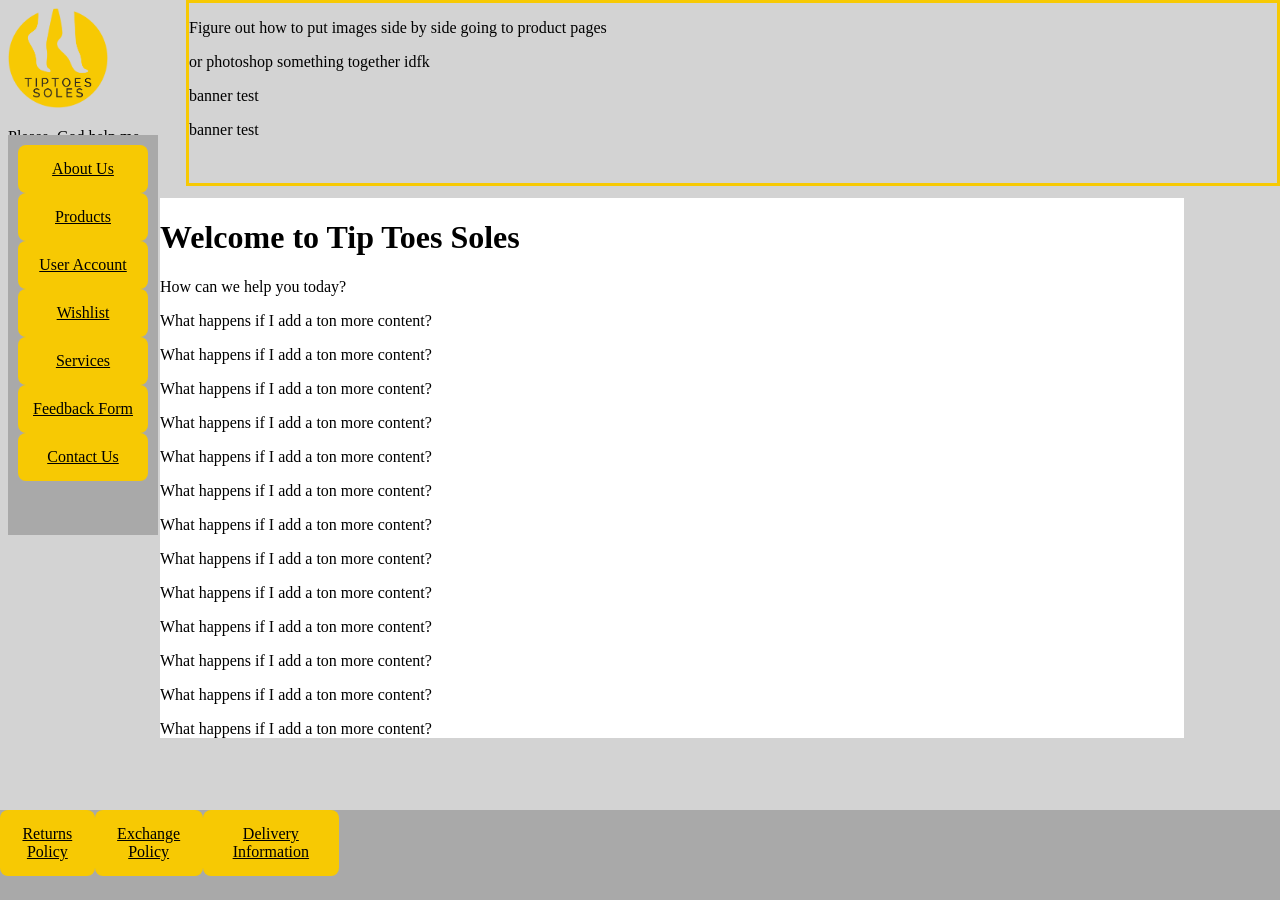
==== index.html @ fc2cc8e0 "Add files via upload" ====
<!DOCTYPE html>
<html>
<head>
<meta charset="utf-8" lang="en"/>
<title>TipToe Soles Template page</title>
<style>
	body{
		background-color: lightgray;
	}
		footer{
		position: fixed;
		bottom: 0;
		left: 0;
		width: 100%;
		height: 10%;
		background-color: darkgray;
	}
	.button{
		background-color: #f7c903;
		border: whitesmoke;
		color: black;
		padding: 15px 3px;
		text-align: center;
		display: inline-block;
		font-size: 16px;
		border-radius: 8px;	
		display: flex;
		flex-direction: column;
	}
	.button:hover{
		background-color: whitesmoke;
		color: black;
		border-style: solid;
		border-color: #f7c903;	
	}
	.button2{
		background-color: #f7c903;
		border: whitesmoke;
		color: black;
		padding: 15px 10%;
		text-align: center;
		display: inline-block;
		font-size: 16px;
		border-radius: 8px;	
		position: relative;
	}
	.button2:hover{
		background-color: whitesmoke;
		color: black;
		border-style: solid;
		border-color: #f7c903;	
	}
	.Logo{
		width: 15%;
		height: 15%;
		float: left;
		position: fixed;
	}
	.Banner{
		width: 85%;
		height: 20%;
		float: right;
		position: absolute;
		top: 0%;
		right: 0%;
		border-style: solid;
		border-color: #f7c903;
	}
	.Content{
		overflow: auto;
		width: 80%;
		height: 60%;
		float: right;
		position: fixed;
		top: 22%;
		left: 160px;
		background-color: white;
	}
	.SideMenu{
		width: 150px;
		height: 400px;
		background-color: darkgray;
		position: fixed;
		top: 15%
	}
	.Vertical{
		list-style-type: none;
		margin: 10px;
		padding: 0;
		width: 130px;
		position: fixed;
		overflow: auto;	
	}
	.Horizontal{
		list-style-type: none;
		margin: 0;
		padding: 0;
		background-color: darkgray;
		display: flex;
	}
	@media screen and (max-width:1000px){
		div.SideMenu{
			top: 20%;		
		}
		div.Banner {
			width: 70%;		
		}		
	}
</style>
</head>

<body>
<div class="Logo">
	<a href="index.html">
		<img src="images/logo.png" alt="Our Logo" style="width:100px;height:100px;">
	</a>
	<p>Please, God help me.</p>
</div>
<div class="Banner">
	<p>Figure out how to put images side by side going to product pages</p>
	<p>or photoshop something together idfk</p>
	<p>banner test</p>
	<p>banner test</p>
</div>
<div class="Content">
	<h1>Welcome to Tip Toes Soles</h1>
	<p>How can we help you today?</p>
	<p>What happens if I add a ton more content?</p>	
	<p>What happens if I add a ton more content?</p>
	<p>What happens if I add a ton more content?</p>
	<p>What happens if I add a ton more content?</p>
	<p>What happens if I add a ton more content?</p>
	<p>What happens if I add a ton more content?</p>
	<p>What happens if I add a ton more content?</p>
	<p>What happens if I add a ton more content?</p>
	<p>What happens if I add a ton more content?</p>
	<p>What happens if I add a ton more content?</p>
	<p>What happens if I add a ton more content?</p>
	<p>What happens if I add a ton more content?</p>
	<p>What happens if I add a ton more content?</p>
	<p>What happens if I add a ton more content?</p>
	<p>What happens if I add a ton more content?</p>
	<p>What happens if I add a ton more content?</p>
	<p>What happens if I add a ton more content?</p>
	<p>What happens if I add a ton more content?</p>
	<p>What happens if I add a ton more content?</p>
	<p>What happens if I add a ton more content?</p>
</div>
<div class="SideMenu">
	<ul class="Vertical">
	<li><a href="about.html" class="button">About Us</a></li>
	<li><a href="product.html" class="button">Products</a></li>
	<li><a href="user.html" class="button">User Account</a></li>
	<li><a href="wish.html" class="button">Wishlist</a></li>
	<li><a href="services.html" class="button">Services</a></li>
	<li><a href="feedback.html" class="button">Feedback Form</a></li>
	<li><a href="contact.html" class="button">Contact Us</a></li>
	</ul>
</div>
</body>
<footer>
	<ul class="Horizontal">
	<li><a href="return.html" class="button2">Returns Policy</a></li>
	<li><a href="exchange.html" class="button2">Exchange Policy</a></li>
	<li><a href="delivery.html" class="button2">Delivery Information</a></li>
</footer>
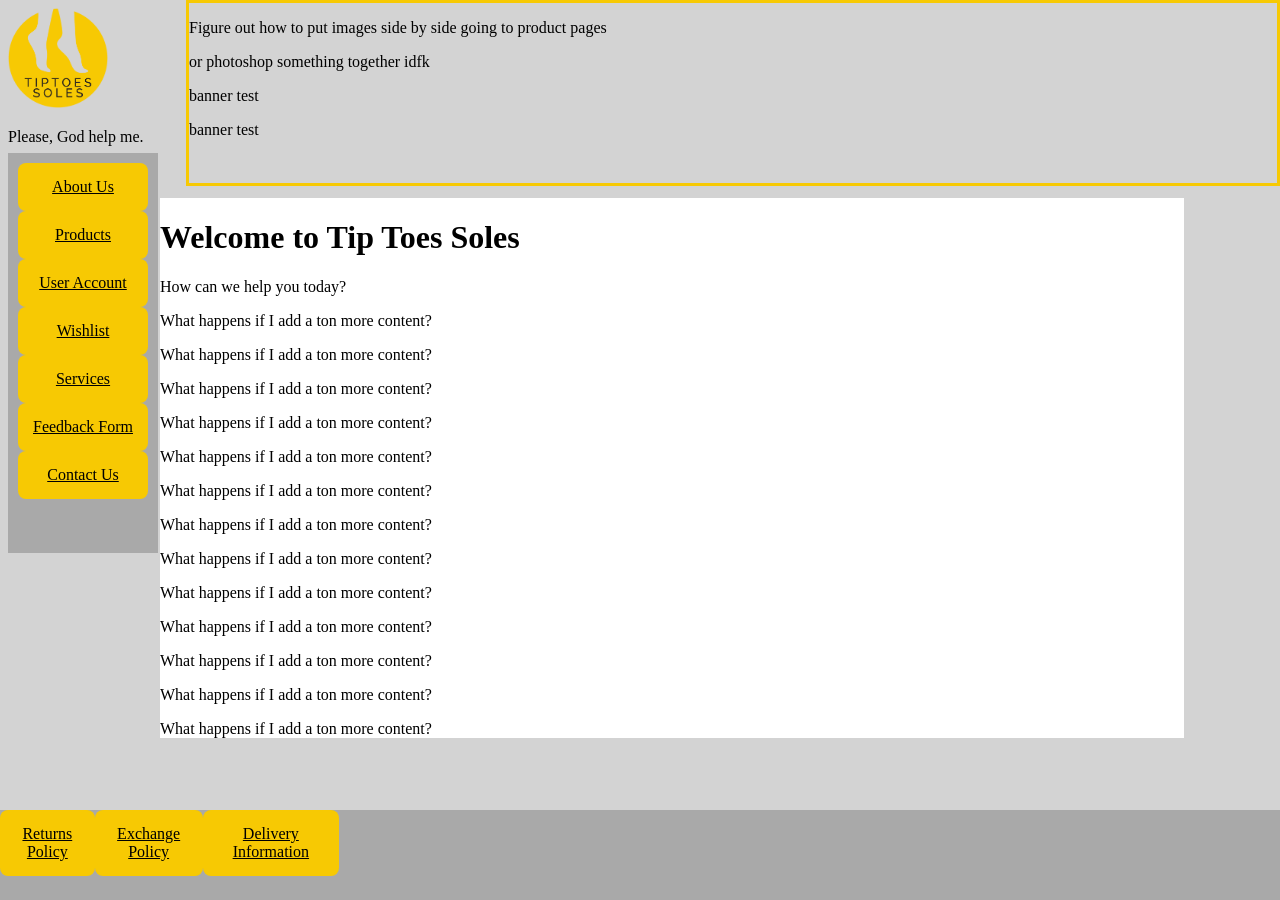
==== commit a75f6ced: "Update index.html" ====
--- a/index.html
+++ b/index.html
@@ -81,7 +81,7 @@
 		height: 400px;
 		background-color: darkgray;
 		position: fixed;
-		top: 15%
+		top: 17%
 	}
 	.Vertical{
 		list-style-type: none;
@@ -163,4 +163,4 @@
 	<li><a href="return.html" class="button2">Returns Policy</a></li>
 	<li><a href="exchange.html" class="button2">Exchange Policy</a></li>
 	<li><a href="delivery.html" class="button2">Delivery Information</a></li>
-</footer>+</footer>
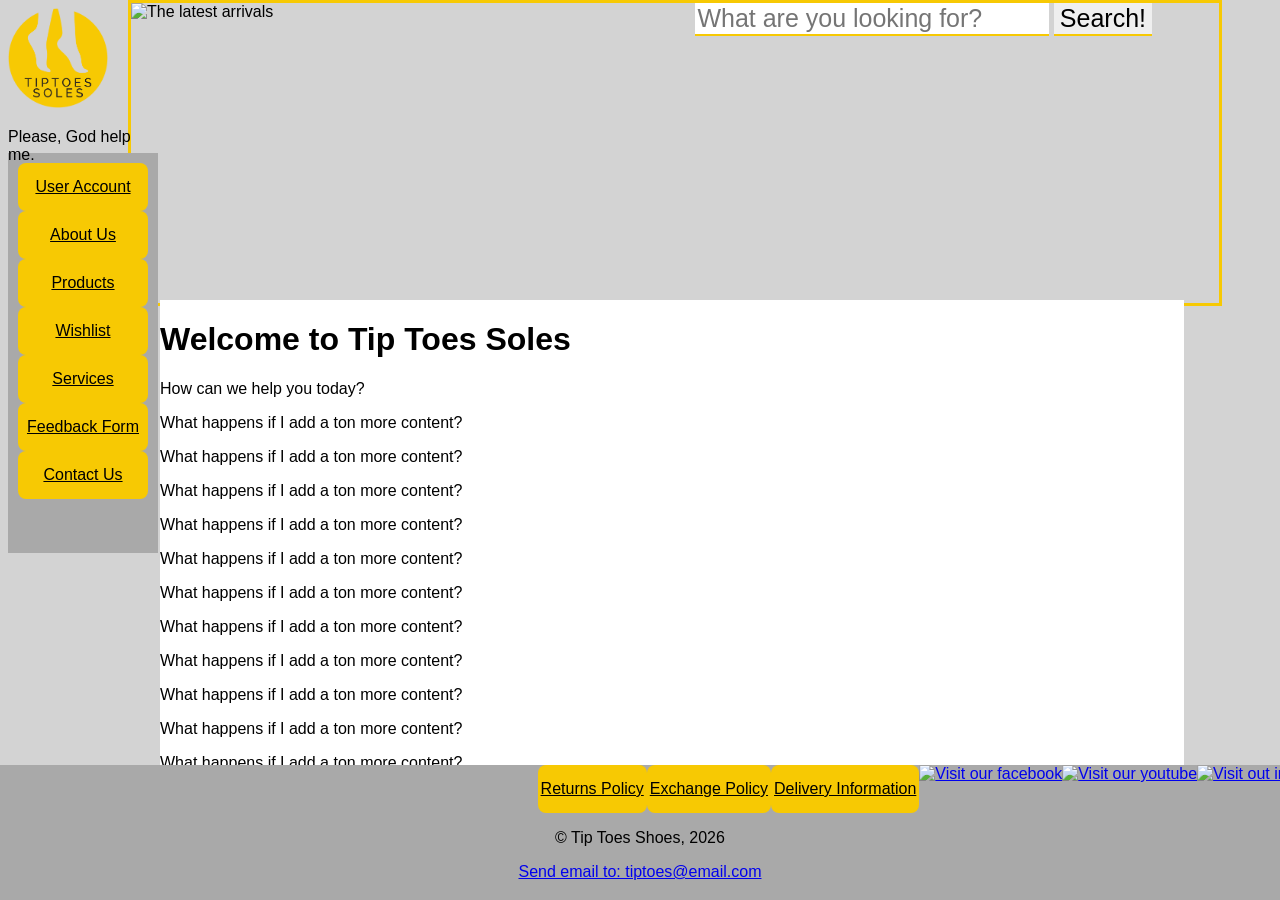
==== commit fa4f6890: "Add files via upload" ====
--- a/index.html
+++ b/index.html
@@ -1,19 +1,38 @@
 <!DOCTYPE html>
 <html>
 <head>
-<meta charset="utf-8" lang="en"/>
+<meta charset="utf-8" lang="en" name="viewport" content="width=device-width, initial-scale=1.0">
 <title>TipToe Soles Template page</title>
 <style>
 	body{
+		font-family: Arial, Helvetica, sans-serif;
 		background-color: lightgray;
 	}
-		footer{
+	footer{
 		position: fixed;
 		bottom: 0;
 		left: 0;
 		width: 100%;
-		height: 10%;
+		height: 15%;
 		background-color: darkgray;
+		text-align: center;
+	}
+	input[type=text]{
+		width: 350px;
+		font-size: 25px;
+		border: none;
+		border-bottom: 2px solid #f7c903;
+	}
+	input[type=submit]{
+		font-size: 25px;
+		border: none;
+		border-bottom: 2px solid #f7c903;
+	}
+	input[type=submit]:hover{
+		font-size: 25px;
+		background-color: #f7c903;
+		border: none;
+		border-bottom: 2px solid whitesmoke;
 	}
 	.button{
 		background-color: #f7c903;
@@ -33,46 +52,39 @@
 		border-style: solid;
 		border-color: #f7c903;	
 	}
-	.button2{
-		background-color: #f7c903;
-		border: whitesmoke;
-		color: black;
-		padding: 15px 10%;
-		text-align: center;
-		display: inline-block;
-		font-size: 16px;
-		border-radius: 8px;	
-		position: relative;
-	}
-	.button2:hover{
-		background-color: whitesmoke;
-		color: black;
-		border-style: solid;
-		border-color: #f7c903;	
-	}
 	.Logo{
-		width: 15%;
+		width: 10%;
 		height: 15%;
 		float: left;
 		position: fixed;
+		z-index: +2;
+	}
+	.Logo img{
+		width: 100px;
+		height: 100px;
 	}
 	.Banner{
 		width: 85%;
-		height: 20%;
-		float: right;
-		position: absolute;
+		height: 300px;
+		float: left;
+		position: fixed;
 		top: 0%;
-		right: 0%;
+		left: 10%;
 		border-style: solid;
 		border-color: #f7c903;
+	}
+	.Seek{
+		position: fixed;
+		right: 10%;
+		z-index: +1;
 	}
 	.Content{
 		overflow: auto;
 		width: 80%;
 		height: 60%;
-		float: right;
+		float: left;
 		position: fixed;
-		top: 22%;
+		top: 300px;
 		left: 160px;
 		background-color: white;
 	}
@@ -81,14 +93,14 @@
 		height: 400px;
 		background-color: darkgray;
 		position: fixed;
-		top: 17%
+		top: 17%;
 	}
 	.Vertical{
 		list-style-type: none;
 		margin: 10px;
 		padding: 0;
 		width: 130px;
-		position: fixed;
+		position: static;
 		overflow: auto;	
 	}
 	.Horizontal{
@@ -97,14 +109,24 @@
 		padding: 0;
 		background-color: darkgray;
 		display: flex;
+		text-align: center;
+		position: relative;
+		left: 42%;
 	}
-	@media screen and (max-width:1000px){
+	@media screen and (max-width:1200px){
 		div.SideMenu{
 			top: 20%;		
 		}
 		div.Banner {
-			width: 70%;		
-		}		
+			height: 150px;
+		}
+		div.Banner img{
+			width: 500px;
+			height: 150px;
+		}
+		.Horizontal {
+			left: 21%;
+		}
 	}
 </style>
 </head>
@@ -112,15 +134,16 @@
 <body>
 <div class="Logo">
 	<a href="index.html">
-		<img src="images/logo.png" alt="Our Logo" style="width:100px;height:100px;">
+		<img src="images/logo.png" alt="Our Logo">
 	</a>
 	<p>Please, God help me.</p>
 </div>
 <div class="Banner">
-	<p>Figure out how to put images side by side going to product pages</p>
-	<p>or photoshop something together idfk</p>
-	<p>banner test</p>
-	<p>banner test</p>
+	<form class="Seek">
+		<input type="text" id="search" name="search" placeholder="What are you looking for?">
+		<input type="submit" value="Search!">
+	</form>
+	<img src="images/banner.png" alt="The latest arrivals">
 </div>
 <div class="Content">
 	<h1>Welcome to Tip Toes Soles</h1>
@@ -128,29 +151,25 @@
 	<p>What happens if I add a ton more content?</p>	
 	<p>What happens if I add a ton more content?</p>
 	<p>What happens if I add a ton more content?</p>
+	<p>What happens if I add a ton more content?</p>	
 	<p>What happens if I add a ton more content?</p>
 	<p>What happens if I add a ton more content?</p>
+	<p>What happens if I add a ton more content?</p>	
 	<p>What happens if I add a ton more content?</p>
 	<p>What happens if I add a ton more content?</p>
+	<p>What happens if I add a ton more content?</p>	
 	<p>What happens if I add a ton more content?</p>
 	<p>What happens if I add a ton more content?</p>
+	<p>What happens if I add a ton more content?</p>	
 	<p>What happens if I add a ton more content?</p>
 	<p>What happens if I add a ton more content?</p>
-	<p>What happens if I add a ton more content?</p>
-	<p>What happens if I add a ton more content?</p>
-	<p>What happens if I add a ton more content?</p>
-	<p>What happens if I add a ton more content?</p>
-	<p>What happens if I add a ton more content?</p>
-	<p>What happens if I add a ton more content?</p>
-	<p>What happens if I add a ton more content?</p>
-	<p>What happens if I add a ton more content?</p>
-	<p>What happens if I add a ton more content?</p>
+
 </div>
 <div class="SideMenu">
 	<ul class="Vertical">
+	<li><a href="user.html" class="button">User Account</a></li>
 	<li><a href="about.html" class="button">About Us</a></li>
 	<li><a href="product.html" class="button">Products</a></li>
-	<li><a href="user.html" class="button">User Account</a></li>
 	<li><a href="wish.html" class="button">Wishlist</a></li>
 	<li><a href="services.html" class="button">Services</a></li>
 	<li><a href="feedback.html" class="button">Feedback Form</a></li>
@@ -160,7 +179,13 @@
 </body>
 <footer>
 	<ul class="Horizontal">
-	<li><a href="return.html" class="button2">Returns Policy</a></li>
-	<li><a href="exchange.html" class="button2">Exchange Policy</a></li>
-	<li><a href="delivery.html" class="button2">Delivery Information</a></li>
-</footer>
+	<li><a href="return.html" class="button">Returns Policy</a></li>
+	<li><a href="exchange.html" class="button">Exchange Policy</a></li>
+	<li><a href="delivery.html" class="button">Delivery Information</a></li>
+	<li><a target ="_blank" href="https://www.facebook.com"> <img src="images/facebook.png" alt="Visit our facebook"></a></li>
+	<li><a target ="_blank" href="https://www.youtube.com"> <img src="images/youtube.png" alt="Visit our youtube"></a></li>
+	<li><a target ="_blank" href="https://www.instagram.com"> <img src="images/instagram.png" alt="Visit out instragram"></a></li>
+	</ul>
+	<p>&copy; Tip Toes Shoes, 2026</p>
+	<p><a href="mailto:tiptoes@email.com">Send email to: tiptoes@email.com</a></p>
+</footer>
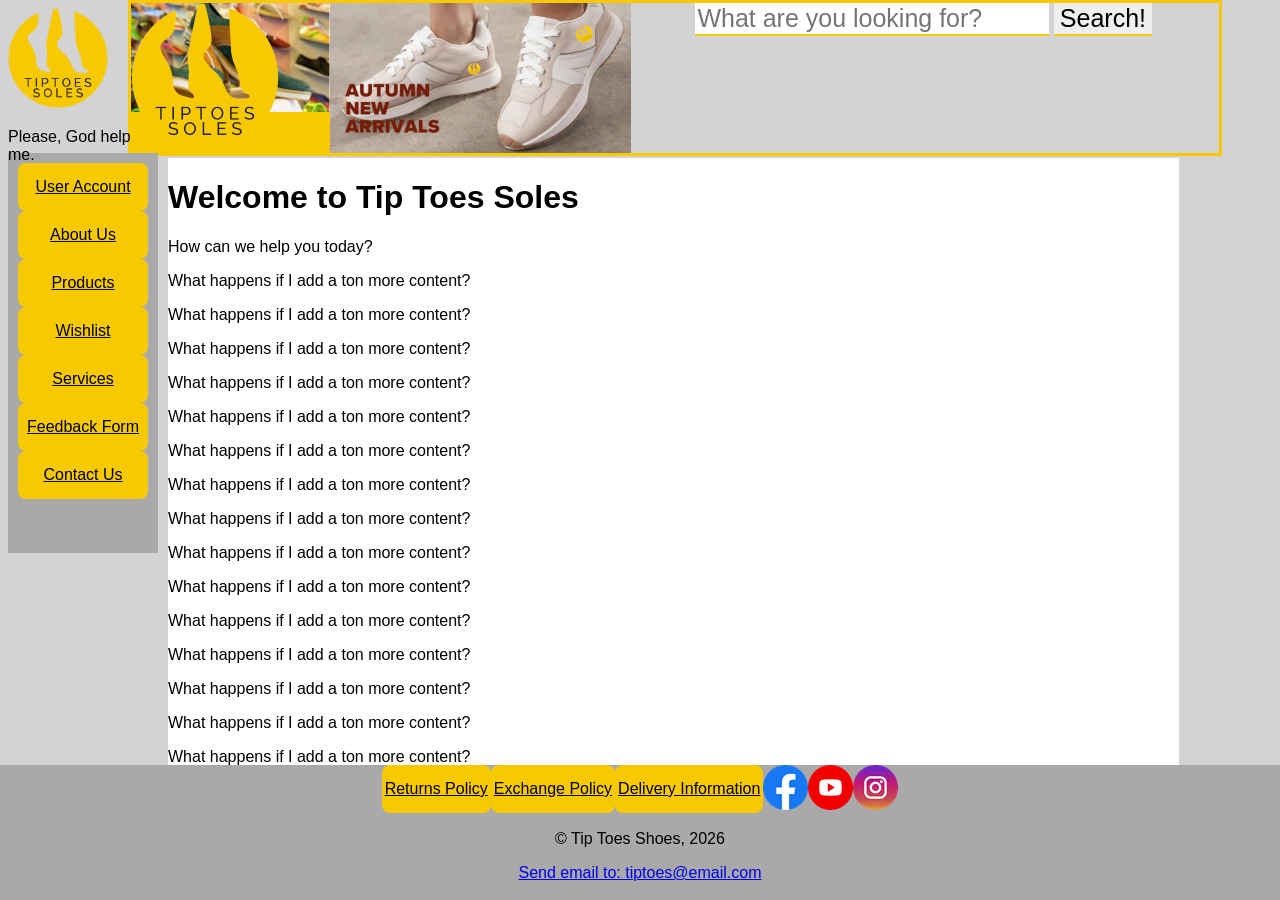
==== commit 1b42e559: "Add files via upload" ====
--- a/index.html
+++ b/index.html
@@ -65,13 +65,16 @@
 	}
 	.Banner{
 		width: 85%;
-		height: 300px;
+		height: 150px;
 		float: left;
 		position: fixed;
 		top: 0%;
 		left: 10%;
 		border-style: solid;
 		border-color: #f7c903;
+	}
+	.Banner img{
+		height: 150px
 	}
 	.Seek{
 		position: fixed;
@@ -83,8 +86,8 @@
 		width: 80%;
 		height: 60%;
 		float: left;
-		position: fixed;
-		top: 300px;
+		position: relative;
+		top: 150px;
 		left: 160px;
 		background-color: white;
 	}
@@ -109,9 +112,10 @@
 		padding: 0;
 		background-color: darkgray;
 		display: flex;
+		flex-wrap: wrap;
 		text-align: center;
-		position: relative;
-		left: 42%;
+		justify-content: center;
+		align-content: center;
 	}
 	@media screen and (max-width:1200px){
 		div.SideMenu{
@@ -122,10 +126,6 @@
 		}
 		div.Banner img{
 			width: 500px;
-			height: 150px;
-		}
-		.Horizontal {
-			left: 21%;
 		}
 	}
 </style>
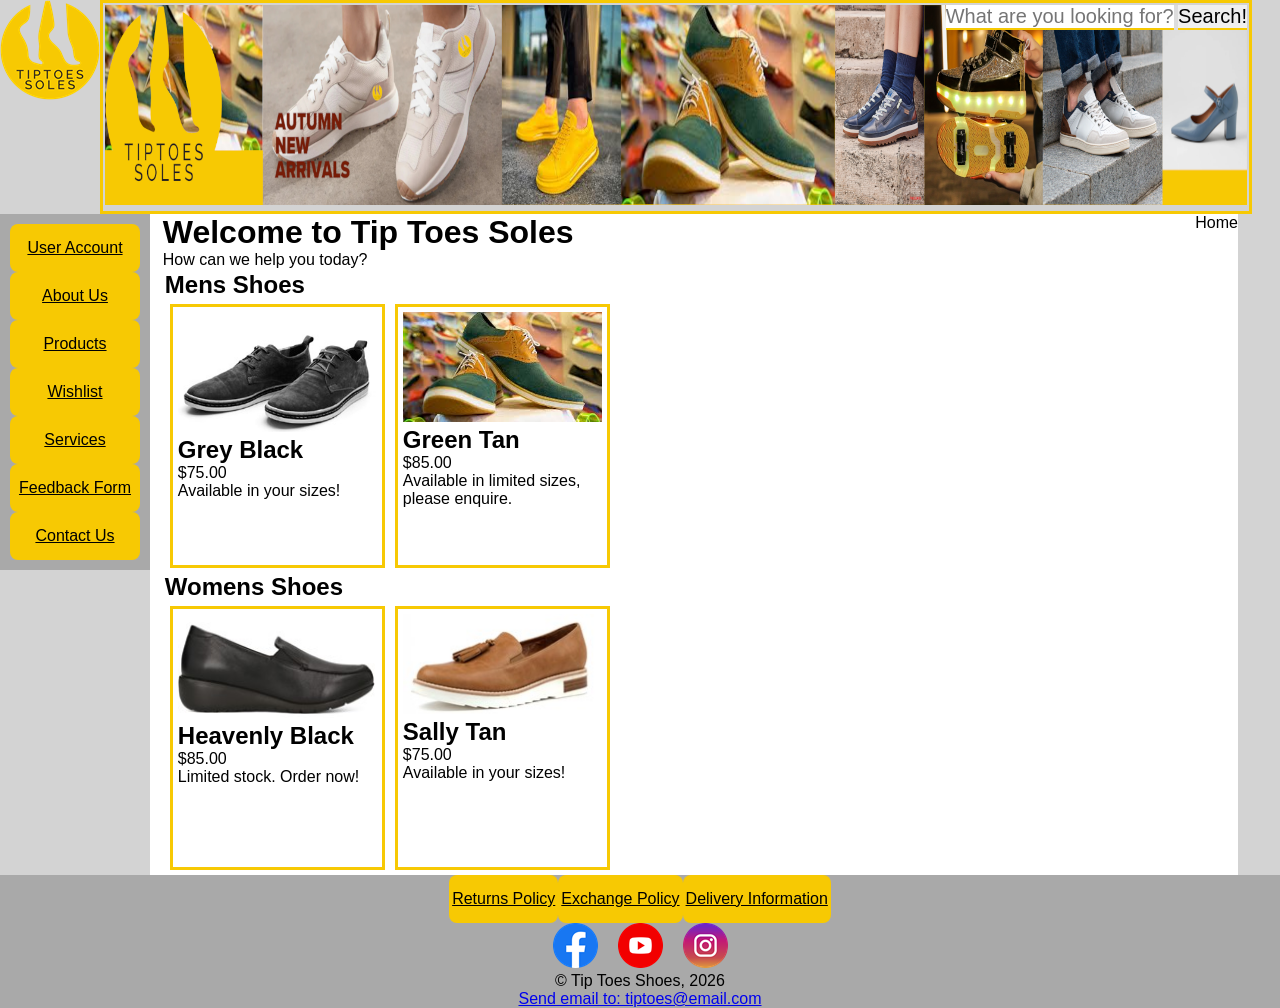
==== commit a91238bb: "Add files via upload" ====
--- a/index.html
+++ b/index.html
@@ -3,189 +3,87 @@
 <head>
 <meta charset="utf-8" lang="en" name="viewport" content="width=device-width, initial-scale=1.0">
 <title>TipToe Soles Template page</title>
-<style>
-	body{
-		font-family: Arial, Helvetica, sans-serif;
-		background-color: lightgray;
-	}
-	footer{
-		position: fixed;
-		bottom: 0;
-		left: 0;
-		width: 100%;
-		height: 15%;
-		background-color: darkgray;
-		text-align: center;
-	}
-	input[type=text]{
-		width: 350px;
-		font-size: 25px;
-		border: none;
-		border-bottom: 2px solid #f7c903;
-	}
-	input[type=submit]{
-		font-size: 25px;
-		border: none;
-		border-bottom: 2px solid #f7c903;
-	}
-	input[type=submit]:hover{
-		font-size: 25px;
-		background-color: #f7c903;
-		border: none;
-		border-bottom: 2px solid whitesmoke;
-	}
-	.button{
-		background-color: #f7c903;
-		border: whitesmoke;
-		color: black;
-		padding: 15px 3px;
-		text-align: center;
-		display: inline-block;
-		font-size: 16px;
-		border-radius: 8px;	
-		display: flex;
-		flex-direction: column;
-	}
-	.button:hover{
-		background-color: whitesmoke;
-		color: black;
-		border-style: solid;
-		border-color: #f7c903;	
-	}
-	.Logo{
-		width: 10%;
-		height: 15%;
-		float: left;
-		position: fixed;
-		z-index: +2;
-	}
-	.Logo img{
-		width: 100px;
-		height: 100px;
-	}
-	.Banner{
-		width: 85%;
-		height: 150px;
-		float: left;
-		position: fixed;
-		top: 0%;
-		left: 10%;
-		border-style: solid;
-		border-color: #f7c903;
-	}
-	.Banner img{
-		height: 150px
-	}
-	.Seek{
-		position: fixed;
-		right: 10%;
-		z-index: +1;
-	}
-	.Content{
-		overflow: auto;
-		width: 80%;
-		height: 60%;
-		float: left;
-		position: relative;
-		top: 150px;
-		left: 160px;
-		background-color: white;
-	}
-	.SideMenu{
-		width: 150px;
-		height: 400px;
-		background-color: darkgray;
-		position: fixed;
-		top: 17%;
-	}
-	.Vertical{
-		list-style-type: none;
-		margin: 10px;
-		padding: 0;
-		width: 130px;
-		position: static;
-		overflow: auto;	
-	}
-	.Horizontal{
-		list-style-type: none;
-		margin: 0;
-		padding: 0;
-		background-color: darkgray;
-		display: flex;
-		flex-wrap: wrap;
-		text-align: center;
-		justify-content: center;
-		align-content: center;
-	}
-	@media screen and (max-width:1200px){
-		div.SideMenu{
-			top: 20%;		
-		}
-		div.Banner {
-			height: 150px;
-		}
-		div.Banner img{
-			width: 500px;
-		}
-	}
-</style>
+<link rel="stylesheet" href="css/styles.css">
+<link rel="icon" type="image/x-icon" href="images/logo.png"/>
 </head>
 
 <body>
+<div class="container">
 <div class="Logo">
 	<a href="index.html">
 		<img src="images/logo.png" alt="Our Logo">
 	</a>
-	<p>Please, God help me.</p>
 </div>
 <div class="Banner">
 	<form class="Seek">
 		<input type="text" id="search" name="search" placeholder="What are you looking for?">
 		<input type="submit" value="Search!">
 	</form>
-	<img src="images/banner.png" alt="The latest arrivals">
-</div>
-<div class="Content">
-	<h1>Welcome to Tip Toes Soles</h1>
-	<p>How can we help you today?</p>
-	<p>What happens if I add a ton more content?</p>	
-	<p>What happens if I add a ton more content?</p>
-	<p>What happens if I add a ton more content?</p>
-	<p>What happens if I add a ton more content?</p>	
-	<p>What happens if I add a ton more content?</p>
-	<p>What happens if I add a ton more content?</p>
-	<p>What happens if I add a ton more content?</p>	
-	<p>What happens if I add a ton more content?</p>
-	<p>What happens if I add a ton more content?</p>
-	<p>What happens if I add a ton more content?</p>	
-	<p>What happens if I add a ton more content?</p>
-	<p>What happens if I add a ton more content?</p>
-	<p>What happens if I add a ton more content?</p>	
-	<p>What happens if I add a ton more content?</p>
-	<p>What happens if I add a ton more content?</p>
-
+	<img src="images/bannerBig.png" alt="The latest arrivals">
 </div>
 <div class="SideMenu">
 	<ul class="Vertical">
-	<li><a href="user.html" class="button">User Account</a></li>
+	<li><a href="InProgress.html" class="button">User Account</a></li>
 	<li><a href="about.html" class="button">About Us</a></li>
-	<li><a href="product.html" class="button">Products</a></li>
-	<li><a href="wish.html" class="button">Wishlist</a></li>
-	<li><a href="services.html" class="button">Services</a></li>
-	<li><a href="feedback.html" class="button">Feedback Form</a></li>
+	<li><a href="InProgress.html" class="button">Products</a></li>
+	<li><a href="InProgress.html" class="button">Wishlist</a></li>
+	<li><a href="InProgress.html" class="button">Services</a></li>
+	<li><a href="InProgress.html" class="button">Feedback Form</a></li>
 	<li><a href="contact.html" class="button">Contact Us</a></li>
 	</ul>
 </div>
-</body>
-<footer>
+<div class="Content">
+	<p class="Map">
+		Home
+	</p>
+	
+	<h1>Welcome to Tip Toes Soles</h1>
+	<p>How can we help you today?</p>
+	<div class="Category"> <!--Maximum 4 displayed items-->
+		<h2>Mens Shoes</h2>
+		<div class="Product">
+			<img src="images/GaryBlack.jpg" alt="Product photo of a grey-black shoe on a white background">
+			<h2>Grey Black</h2>
+			<p>$75.00</p>
+			<p>Available in your sizes!</p>
+		</div>
+		<div class="Product">
+			<img src="images/GreenTan.jpeg" alt="Product photo of a green and tan coloured shoe with other shoes visible in the background">
+			<h2>Green Tan</h2>
+			<p>$85.00</p>
+			<p>Available in limited sizes, please enquire.</p>
+		</div>
+	</div>
+	<div class="Category">
+		<h2>Womens Shoes</h2>
+		<div class="Product">
+			<img src="images/HeavenlyBlack.jpg">
+			<h2>Heavenly Black</h2>
+			<p>$85.00</p>
+			<p>Limited stock. Order now!</p>
+		</div>
+		<div class="Product">
+			<img src="images/SallyTan.jpg">
+			<h2>Sally Tan</h2>
+			<p>$75.00</p>
+			<p>Available in your sizes!</p>
+		</div>
+	</div>
+</div>
+
+<div class="myfooter">
 	<ul class="Horizontal">
-	<li><a href="return.html" class="button">Returns Policy</a></li>
-	<li><a href="exchange.html" class="button">Exchange Policy</a></li>
-	<li><a href="delivery.html" class="button">Delivery Information</a></li>
-	<li><a target ="_blank" href="https://www.facebook.com"> <img src="images/facebook.png" alt="Visit our facebook"></a></li>
-	<li><a target ="_blank" href="https://www.youtube.com"> <img src="images/youtube.png" alt="Visit our youtube"></a></li>
-	<li><a target ="_blank" href="https://www.instagram.com"> <img src="images/instagram.png" alt="Visit out instragram"></a></li>
+		<li><a href="InProgress.html" class="button">Returns Policy</a></li>
+		<li><a href="InProgress.html" class="button">Exchange Policy</a></li>
+		<li><a href="InProgress.html" class="button">Delivery Information</a></li>
+	</ul>
+	<ul class="Horizontal2">
+		<li><a target ="_blank" href="https://www.facebook.com"> <img src="images/facebook.png" alt="Visit our facebook"></a></li>
+		<li><a target ="_blank" href="https://www.youtube.com"> <img src="images/youtube.png" alt="Visit our youtube"></a></li>
+		<li><a target ="_blank" href="https://www.instagram.com"> <img src="images/instagram.png" alt="Visit out instragram"></a></li>
 	</ul>
 	<p>&copy; Tip Toes Shoes, 2026</p>
 	<p><a href="mailto:tiptoes@email.com">Send email to: tiptoes@email.com</a></p>
-</footer>+</div>
+</div>
+</body>
--- a/css/styles.css
+++ b/css/styles.css
@@ -0,0 +1,174 @@
+* {
+    box-sizing: border-box ;
+    margin: 0;
+    padding: 0;
+}
+.box {
+    flex: 1 1 300px; /*Ensures window cannot shrink below 300px*/
+    padding: 20px;
+}
+body {
+    font-family: Arial, Helvetica, sans-serif;
+    background-color: lightgray;
+}
+.myfooter { /*Replacing the footer segment with a footer div for "extra utility"*/
+    position: relative;
+	width: 100%;
+	height: 25%;
+	background-color: darkgray;
+	margin: auto; /*SHOULD auto center things*/
+	text-align: center;
+}
+input[type=text] {
+
+	font-size: 20px;
+	border: none;
+	border-bottom: 2px solid #f7c903;
+	field-sizing: content; /*automatically sizes the input field to the size of the inputted text*/
+}
+input[type=submit] {
+	font-size: 20px;
+	border: none;
+	border-bottom: 2px solid #f7c903;
+}
+input[type=submit]:hover {
+	font-size: 20px;
+	background-color: #f7c903;
+	border: none;
+	border-bottom: 2px solid whitesmoke;
+}
+.button {
+	background-color: #f7c903;
+	border: whitesmoke;
+	color: black;
+	padding: 15px 3px;
+	text-align: center;
+	display: inline-block;
+	font-size: 16px;
+	border-radius: 8px;
+	display: flex;
+	flex-direction: column;
+}
+.button:hover {
+	background-color: whitesmoke;
+	color: black;
+	border-style: solid;
+	border-color: #f7c903;
+}
+.Logo {
+    /*width: 10%;
+    height: 10%;*/
+    float: left;
+    position: relative;
+
+
+}
+.Banner {
+	width: 90%;
+	height: 15%;
+	float: left;
+	position: relative;
+	/*top: 2%;
+	left: 10%;*/
+	padding: 2px;
+	overflow: auto;
+	border-style: solid;
+	border-color: #f7c903;
+}
+.Banner img {
+    width: 100%;
+    height: 200px; /*This looks like ass lmafo*/
+    margin: auto;
+}
+.Seek {
+    margin-bottom: -30px; /*This shifts the search bar over the banner image, because z-index wasn't playing nice*/
+	float: right;
+	position: relative;
+
+}
+.SideMenu {
+	float: left;
+	position: relative;
+	width: 150px;
+	height: 65%;
+	background-color: darkgray;
+}
+.Content {
+	width: 85%;
+	height: 65%;
+	float: left;
+	position: relative;
+	/* left: 160px; */
+	padding-left: 1%;
+	background-color: white;
+}
+.Vertical {
+	list-style-type: none;
+	margin: 10px;
+	padding: 0;
+	width: 130px;
+	position: static;
+	overflow: auto;
+}
+.Horizontal {
+	list-style-type: none;
+	margin: 0;
+	padding: 0;
+	background-color: darkgray;
+	display: flex;
+	flex-wrap: wrap;
+	text-align: center;
+	justify-content: center;
+	align-content: center;
+}
+
+.Horizontal2 {
+	list-style: none;
+	margin: 0;
+	padding: 0;
+	display: flex;
+	gap: 20px;;
+	align-items: center;
+	justify-content: center;
+	align-content: center;
+}
+.container {
+	display: flex;
+	flex-wrap: wrap;
+}
+.Category {
+    position: relative;
+    width: 100%;
+    height: 300px;
+    margin: 2px;
+}
+.Product {
+    position: relative;
+    float: left;
+    border-style: solid;
+    border-color: #f7c903;
+    width: 20%;
+    height: 264px;
+    margin: 5px;
+    padding: 5px;
+}
+.Product img {
+    width: 100%;
+    /*not gonna question why this worked like this but sure, w/e*/
+}
+.Map {
+	position: relative;
+	float: right;
+	color: black;
+	display: inline;
+}
+.Map a {
+	color: darkgray;
+	text-decoration: underline;
+}
+
+@media screen and (max-width:850px) {
+	.Banner {
+		width: 100%;
+
+}
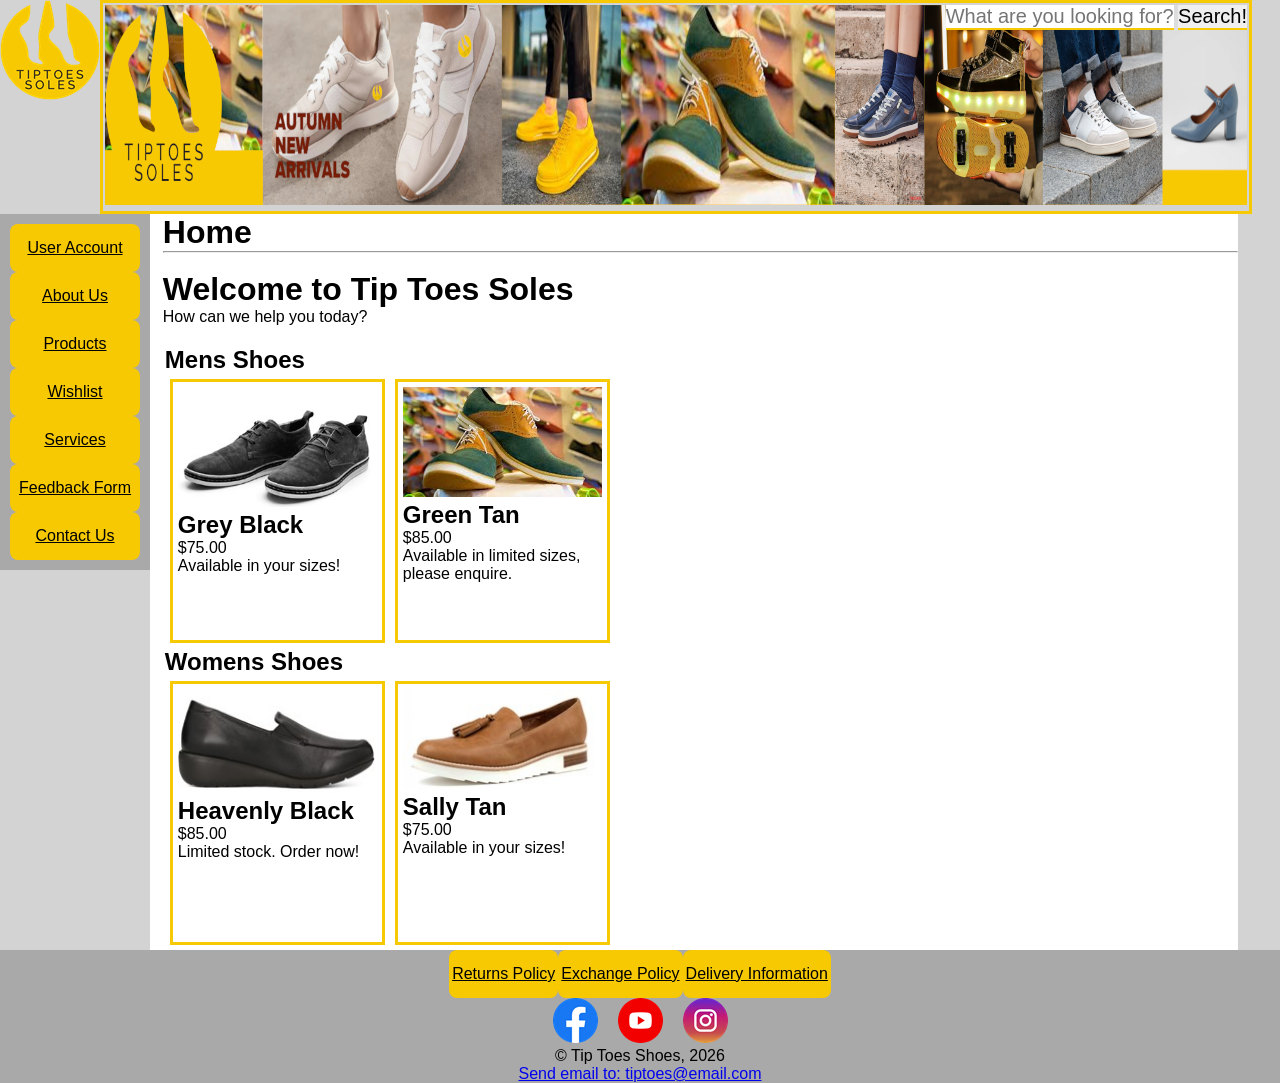
==== commit 913eed72: "Add files via upload" ====
--- a/index.html
+++ b/index.html
@@ -2,7 +2,7 @@
 <html>
 <head>
 <meta charset="utf-8" lang="en" name="viewport" content="width=device-width, initial-scale=1.0">
-<title>TipToe Soles Template page</title>
+<title>TipToe Soles Home</title>
 <link rel="stylesheet" href="css/styles.css">
 <link rel="icon" type="image/x-icon" href="images/logo.png"/>
 </head>
@@ -25,20 +25,20 @@
 	<ul class="Vertical">
 	<li><a href="InProgress.html" class="button">User Account</a></li>
 	<li><a href="about.html" class="button">About Us</a></li>
-	<li><a href="InProgress.html" class="button">Products</a></li>
-	<li><a href="InProgress.html" class="button">Wishlist</a></li>
-	<li><a href="InProgress.html" class="button">Services</a></li>
-	<li><a href="InProgress.html" class="button">Feedback Form</a></li>
+	<li><a href="InProgress2.html" class="button">Products</a></li>
+	<li><a href="InProgress3.html" class="button">Wishlist</a></li>
+	<li><a href="InProgress4.html" class="button">Services</a></li>
+	<li><a href="InProgress5.html" class="button">Feedback Form</a></li>
 	<li><a href="contact.html" class="button">Contact Us</a></li>
 	</ul>
 </div>
 <div class="Content">
-	<p class="Map">
-		Home
-	</p>
-	
+	<h1>Home</h1>
+	<hr>
+	<br>
 	<h1>Welcome to Tip Toes Soles</h1>
 	<p>How can we help you today?</p>
+	<br>
 	<div class="Category"> <!--Maximum 4 displayed items-->
 		<h2>Mens Shoes</h2>
 		<div class="Product">
@@ -73,9 +73,9 @@
 
 <div class="myfooter">
 	<ul class="Horizontal">
-		<li><a href="InProgress.html" class="button">Returns Policy</a></li>
-		<li><a href="InProgress.html" class="button">Exchange Policy</a></li>
-		<li><a href="InProgress.html" class="button">Delivery Information</a></li>
+		<li><a href="InProgress6.html" class="button">Returns Policy</a></li>
+		<li><a href="InProgress7.html" class="button">Exchange Policy</a></li>
+		<li><a href="InProgress8.html" class="button">Delivery Information</a></li>
 	</ul>
 	<ul class="Horizontal2">
 		<li><a target ="_blank" href="https://www.facebook.com"> <img src="images/facebook.png" alt="Visit our facebook"></a></li>
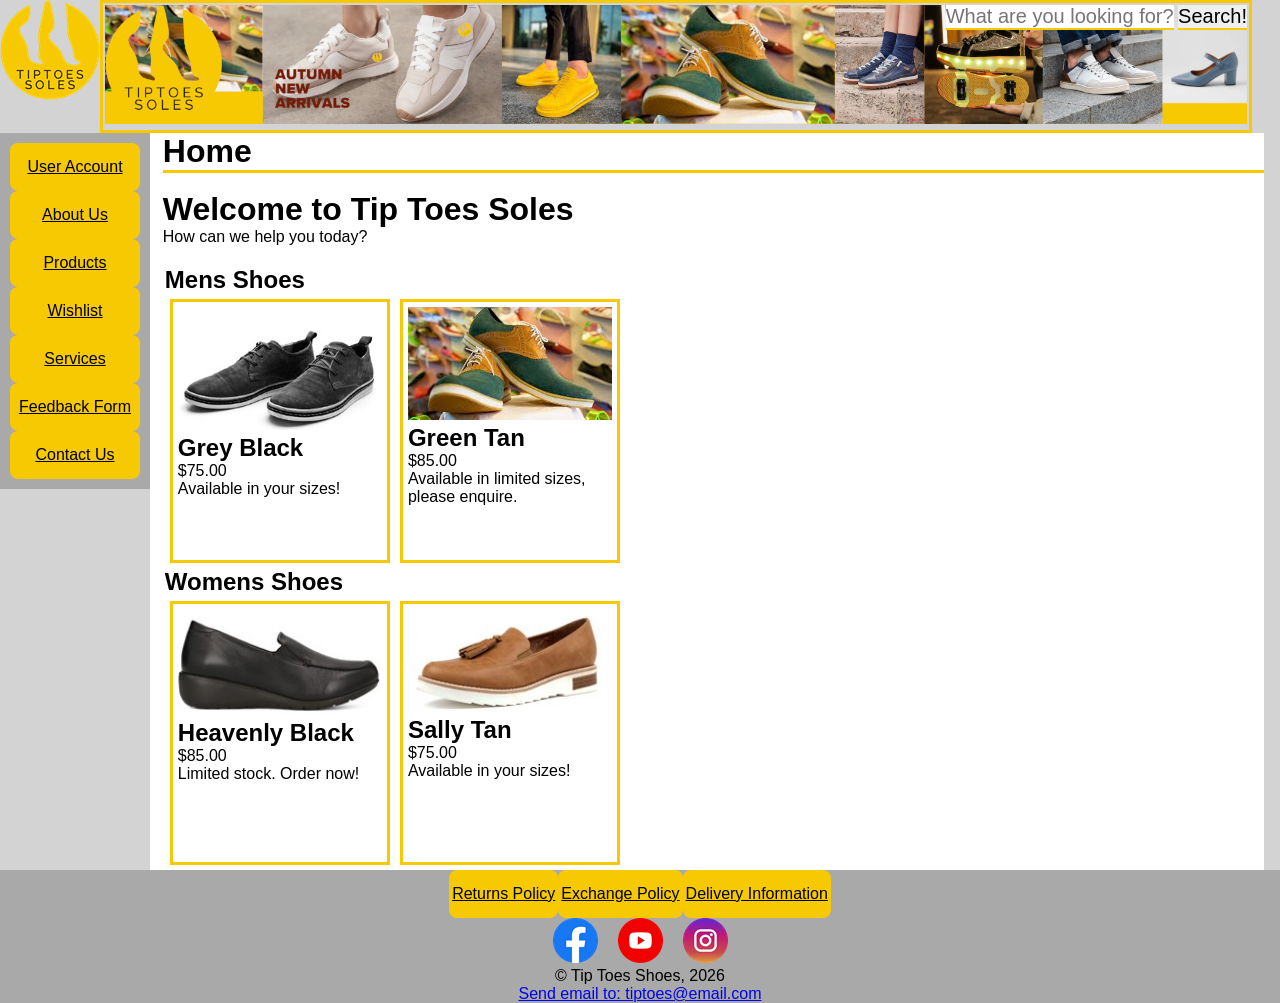
==== commit 5d4794cb: "Add files via upload" ====
--- a/index.html
+++ b/index.html
@@ -1,10 +1,10 @@
 <!DOCTYPE html>
-<html>
+<html lang="en">
 <head>
-<meta charset="utf-8" lang="en" name="viewport" content="width=device-width, initial-scale=1.0">
+<meta name="viewport" content="width=device-width, initial-scale=1.0" charset="utf-8">
 <title>TipToe Soles Home</title>
 <link rel="stylesheet" href="css/styles.css">
-<link rel="icon" type="image/x-icon" href="images/logo.png"/>
+<link rel="icon" type="image/x-icon" href="images/logo.png">
 </head>
 
 <body>
@@ -42,7 +42,7 @@
 	<div class="Category"> <!--Maximum 4 displayed items-->
 		<h2>Mens Shoes</h2>
 		<div class="Product">
-			<img src="images/GaryBlack.jpg" alt="Product photo of a grey-black shoe on a white background">
+			<img src="images/GaryBlack.jpg" alt="Product photo of a grey-black lace-up shoe on a white background">
 			<h2>Grey Black</h2>
 			<p>$75.00</p>
 			<p>Available in your sizes!</p>
@@ -57,13 +57,13 @@
 	<div class="Category">
 		<h2>Womens Shoes</h2>
 		<div class="Product">
-			<img src="images/HeavenlyBlack.jpg">
+			<img src="images/HeavenlyBlack.jpg" alt="Product Photo of a black slip-on shoe on a white background">
 			<h2>Heavenly Black</h2>
 			<p>$85.00</p>
 			<p>Limited stock. Order now!</p>
 		</div>
 		<div class="Product">
-			<img src="images/SallyTan.jpg">
+			<img src="images/SallyTan.jpg" alt="Product photo of a tan slip-on shoe on a white background">
 			<h2>Sally Tan</h2>
 			<p>$75.00</p>
 			<p>Available in your sizes!</p>
--- a/css/styles.css
+++ b/css/styles.css
@@ -77,7 +77,7 @@
 }
 .Banner img {
     width: 100%;
-    height: 200px; /*This looks like ass lmafo*/
+    height: 100%;
     margin: auto;
 }
 .Seek {
@@ -94,7 +94,7 @@
 	background-color: darkgray;
 }
 .Content {
-	width: 85%;
+	width: 87%;
 	height: 65%;
 	float: left;
 	position: relative;
@@ -155,17 +155,27 @@
 .Product img {
     width: 100%;
     /*not gonna question why this worked like this but sure, w/e*/
-}
-.Map {
-	position: relative;
-	float: right;
-	color: black;
-	display: inline;
-}
-.Map a {
-	color: darkgray;
-	text-decoration: underline;
-}
+}
+.Times {
+    margin: 5px;
+    margin-left: 40px;
+}
+hr {
+    background-color: #f7c903;
+    height: 3px;
+    border-width: 0px;
+}
+.Form {
+    width: 60%;
+    background-color: lightgray;
+    border-bottom: 2px solid #f7c903;
+}
+#message {
+    height: 100px;
+    width: 50%;
+    font-family: Arial, Helvetica, sans-serif;
+    font-size: 20px;
+}
 
 @media screen and (max-width:850px) {
 	.Banner {
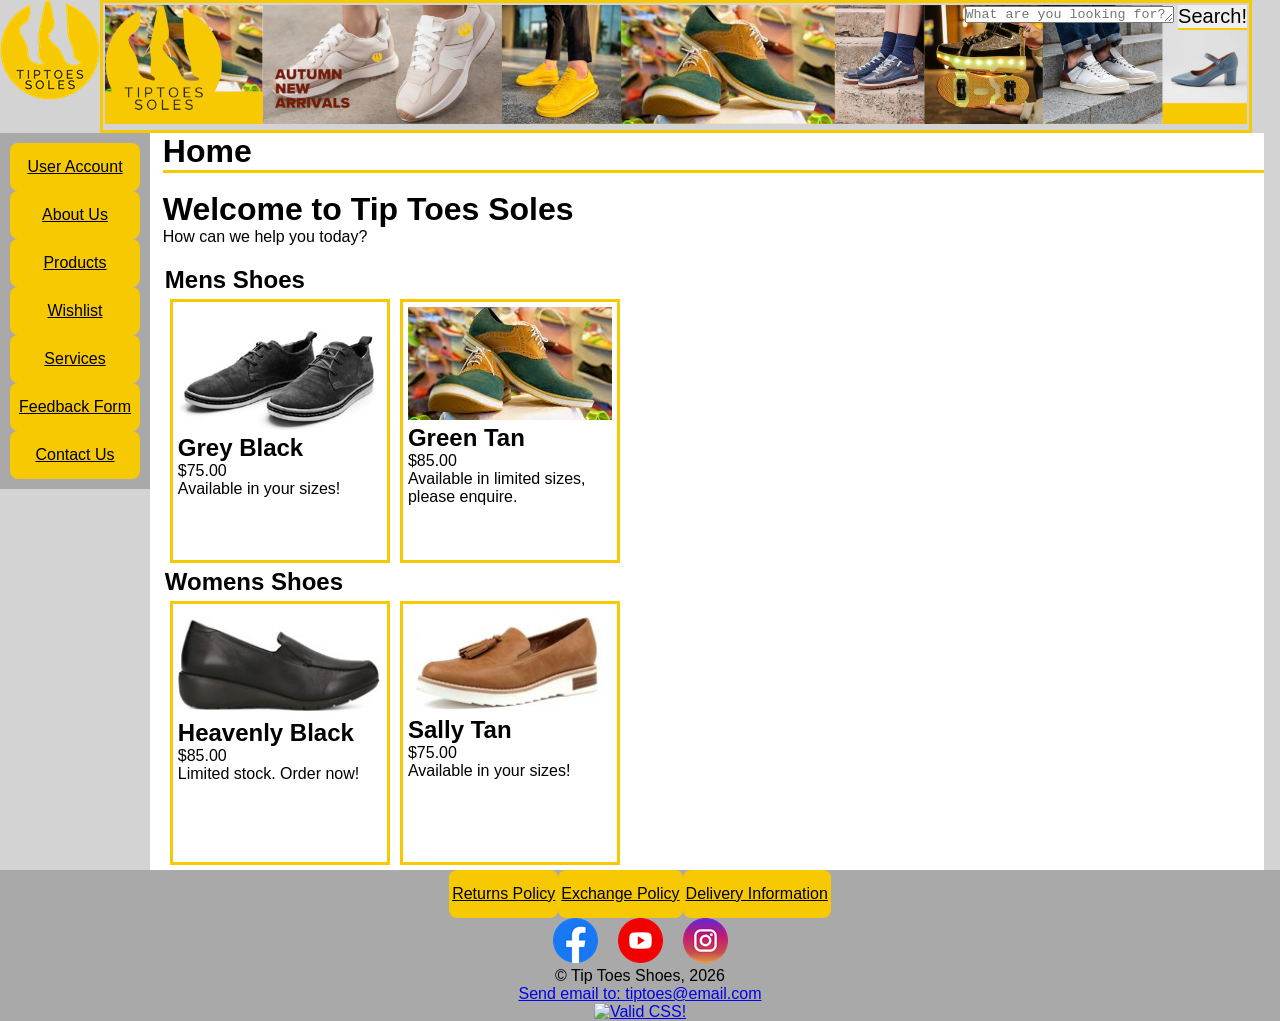
==== commit f284f5c7: "Add files via upload" ====
--- a/index.html
+++ b/index.html
@@ -1,7 +1,8 @@
 <!DOCTYPE html>
 <html lang="en">
 <head>
-<meta name="viewport" content="width=device-width, initial-scale=1.0" charset="utf-8">
+<meta name="viewport" content="width=device-width, initial-scale=1.0">
+<meta charset="utf-8">
 <title>TipToe Soles Home</title>
 <link rel="stylesheet" href="css/styles.css">
 <link rel="icon" type="image/x-icon" href="images/logo.png">
@@ -15,8 +16,8 @@
 	</a>
 </div>
 <div class="Banner">
-	<form class="Seek">
-		<input type="text" id="search" name="search" placeholder="What are you looking for?">
+	<form class="Seek" id="1">
+		<textarea form="1" id="search" placeholder="What are you looking for?" cols="24" rows="1"></textarea>
 		<input type="submit" value="Search!">
 	</form>
 	<img src="images/bannerBig.png" alt="The latest arrivals">
@@ -84,6 +85,13 @@
 	</ul>
 	<p>&copy; Tip Toes Shoes, 2026</p>
 	<p><a href="mailto:tiptoes@email.com">Send email to: tiptoes@email.com</a></p>
+	<p>
+    <a href="https://jigsaw.w3.org/css-validator/check/referer">
+        <img style="border:0;width:88px;height:31px"
+            src="https://jigsaw.w3.org/css-validator/images/vcss"
+            alt="Valid CSS!">
+    </a>
+</p>
 </div>
 </div>
 </body>
